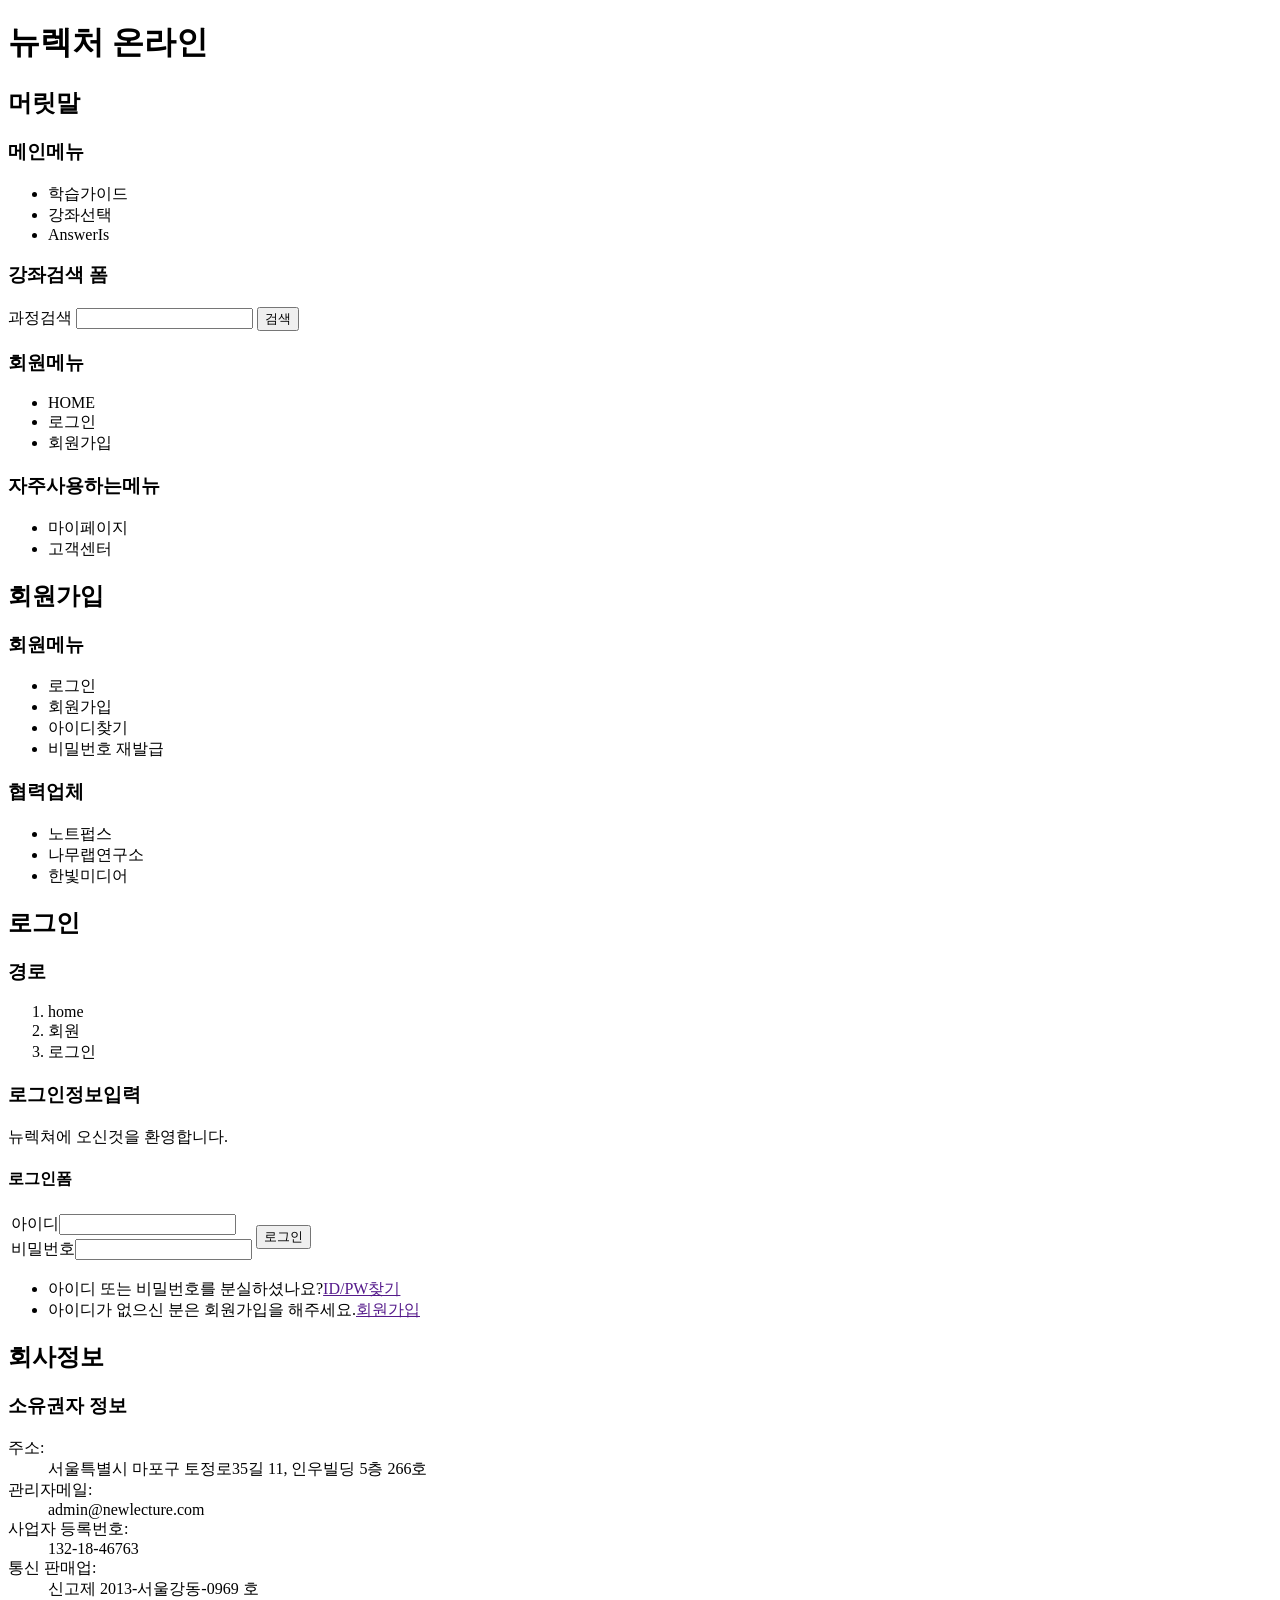
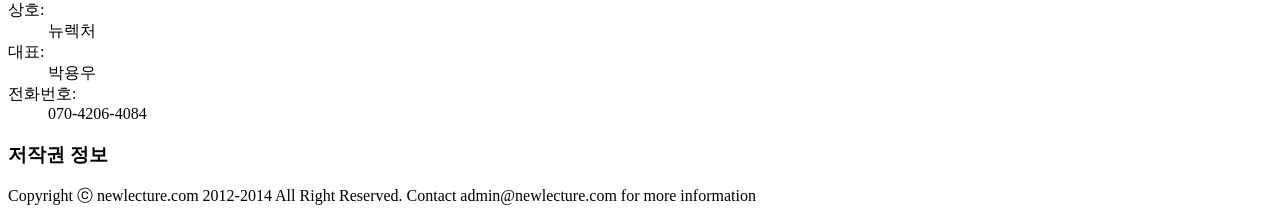
==== WebContent/member/login.html @ c43e9698 "mincommit" ====
<!DOCTYPE html>
<html lang="en">

<head>
    <meta charset="UTF-8">
    <title>Document</title>
</head>

<body>
    <h1>뉴렉처 온라인</h1>

    <header>
        <section>
            <h1>머릿말</h1>



            <nav>
                <h1>메인메뉴</h1>
                <ul>
                    <li>학습가이드</li>
                    <li>강좌선택</li>
                    <li>AnswerIs</li>
                </ul>
            </nav>

            <section>
                <h1>강좌검색 폼</h1>
                <form>
                    <label>과정검색</label>
                    <input type="text">
                    <input type="submit" value="검색">
                </from>
            </section>

            <nav>
                <h1>회원메뉴</h1>
                <ul>
                    <li>HOME</li>
                    <li>로그인</li>
                    <li>회원가입</li>
                </ul>
            </nav>

            <nav>
                <h1>자주사용하는메뉴</h1>
                <ul>
                    <li>마이페이지</li>
                    <li>고객센터</li>
                </ul>
            </nav>
        </section>
    </header>







    <aside>
        <h1>회원가입</h1>

        <nav>
            <h1>회원메뉴</h1>
            <ul>
                <li>로그인</li>
                <li>회원가입</li>
                <li>아이디찾기</li>
                <li>비밀번호 재발급</li>
            </ul>
        </nav>

        <nav>
            <h1>협력업체</h1>
            <ul>
                <li>노트펍스</li>
                <li>나무랩연구소</li>
                <li>한빛미디어</li>
            </ul>
        </nav>
    </aside>








    <main>
        <section>
            <h1>로그인</h1>

            <nav>
                <h1>경로</h1>
                <ol>
                    <li>home</li>
                    <li>회원</li>
                    <li>로그인</li>
                </ol>
            </nav>

            <section>
                <h1>로그인정보입력</h1>
                <p>뉴렉쳐에 오신것을 환영합니다.</p>
                <section>
                <h1>로그인폼</h1>    
                    <form>
                        <table>
                            <tr>
                                <td>
                                <label>아이디</label><input type="text">
                                </td>
                                <td rowspan="2">
                                <input type="submit" value="로그인">
                                </td>
                            </tr>
                            <tr>
                                <td>
                                <label>비밀번호</label><input type="password">
                                </td>
                            </tr>
                        </table>
                    </form>
                </section>
                <!-- <ul>
                    <form>
                        <li>
                            <label>아이디</label>
                            <input type="text">
                        </li>
                        <li>
                            <label>비밀번호</label>
                            <input type="text">
                        </li>
                            <input type="submit" value="검색">
                    </from>
                </ul> -->
                <ul>
                    <li><span>아이디 또는 비밀번호를 분실하셨나요?</span><a href="">ID/PW찾기</a></li>
                    <li><span>아이디가 없으신 분은 회원가입을 해주세요.</span><a href="">회원가입</a></li>
                </ul>
            </section>



                
        </section>
    </main>












    <footer>
        <section>
            <h1>회사정보</h1>

            <section>
                <h1>소유권자 정보</h1>
                <dl>
                    <dt>주소:</dt>
                    <dd>서울특별시 마포구 토정로35길 11, 인우빌딩 5층 266호</dd>
                    <dt>관리자메일:</dt>
                    <dd>admin@newlecture.com</dd>
                    <dt>사업자 등록번호:</dt>
                    <dd>132-18-46763</dd>
                    <dt>통신 판매업:</dt>
                    <dd>신고제 2013-서울강동-0969 호</dd>
                    <dt>상호:</dt>
                    <dd>뉴렉처</dd>
                    <dt>대표:</dt>
                    <dd>박용우</dd>
                    <dt>전화번호:</dt>
                    <dd>070-4206-4084</dd>
                </dl>
            </section>

            <section>
                <h1>저작권 정보</h1>
                <div>
                    Copyright ⓒ newlecture.com 2012-2014 All Right Reserved. Contact admin@newlecture.com for more
                    information
                </div>
            </section>
        </section>
    </footer>

</body>

</html>
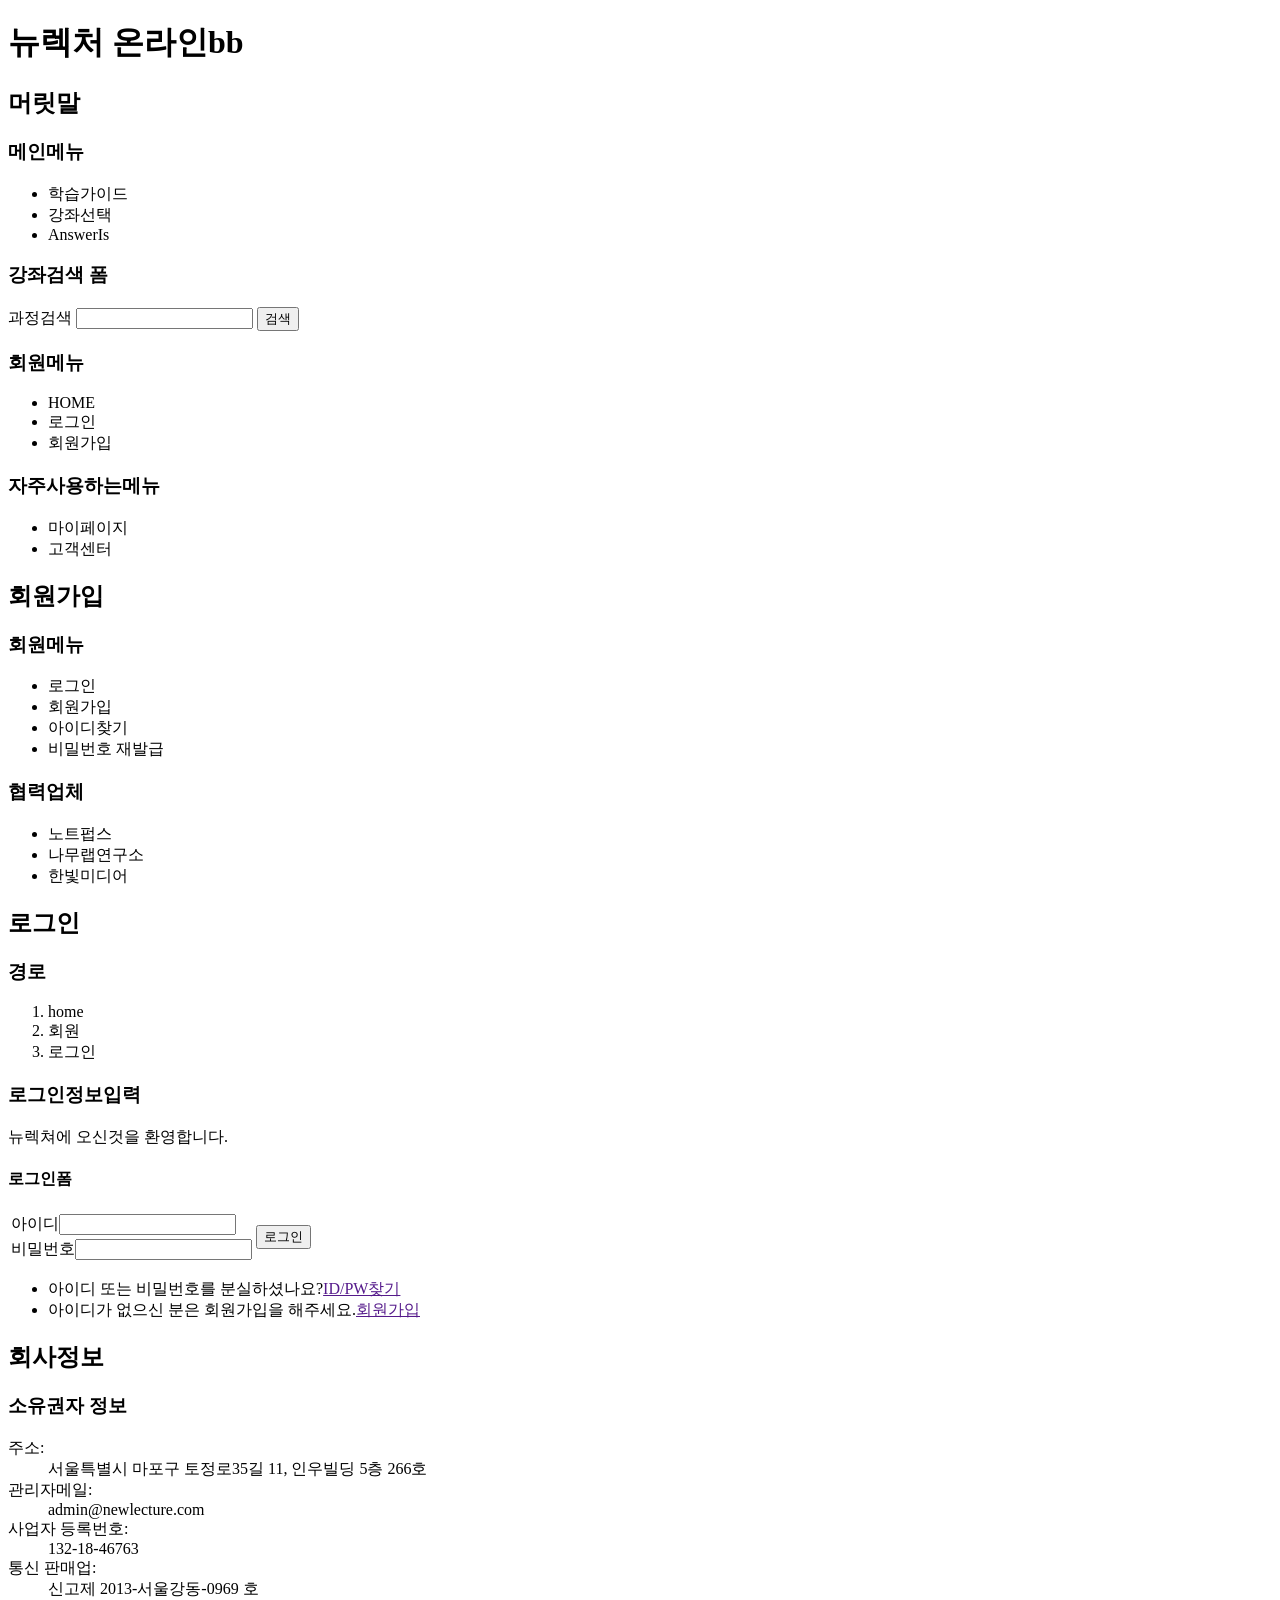
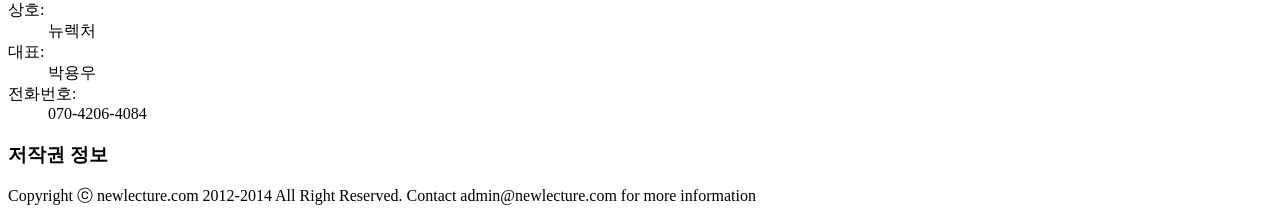
==== commit b58d7b60: "add" ====
--- a/WebContent/member/login.html
+++ b/WebContent/member/login.html
@@ -7,7 +7,7 @@
 </head>
 
 <body>
-    <h1>뉴렉처 온라인</h1>
+    <h1>뉴렉처 온라인bb</h1>
 
     <header>
         <section>
